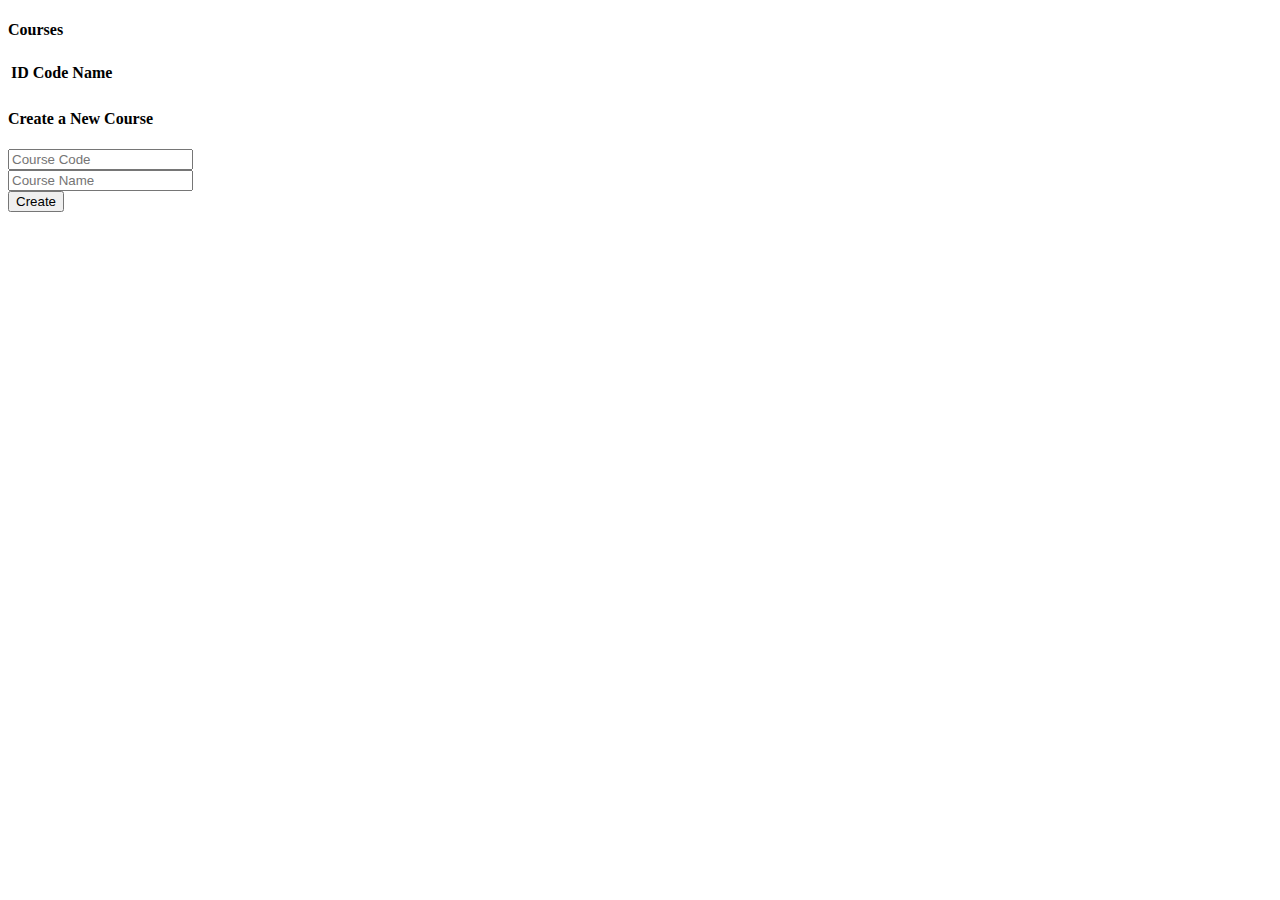
==== bin/main/mytemplates/courses.html @ 5bc19049 "Courses html works with creating course feature" ====
<!doctype html>

<html lang="en">
<head>
<meta charset="utf-8">

<title>Team 5</title>
<link
	href="https://cdn.jsdelivr.net/npm/bootstrap@5.0.0-beta2/dist/css/bootstrap.min.css"
	rel="stylesheet"
	integrity="sha384-BmbxuPwQa2lc/FVzBcNJ7UAyJxM6wuqIj61tLrc4wSX0szH/Ev+nYRRuWlolflfl"
	crossorigin="anonymous">

</head>

<body>
	<section class="col-6 my-2 mx-auto">
		<article class="card mt-4">
			<h4 class="card-header text-center text-secondary py-3">Courses</h4>
			<div class="card-body">
				<table class="mt-4 table table-borderless table-striped table-hover">
					<thead>
						<tr>
							<th scope="col">ID</th>
							<th scope="col">Code</th>
							<th scope="col">Name</th>
						</tr>
					</thead>
					<tbody>
						<tr th:each="course: ${courses}">
							<th scope="row" th:text="${course.id}" />
							<td th:text="${course.code}" />
							<td th:text="${course.name}" />
						</tr>
						</c:forEach>
					</tbody>
				</table>
			</div>
		</article>

		<article class="card mt-4">
			<h4 class="card-header text-center text-secondary py-3">Create a
				New Course</h4>
			<div class="card-body">
				<form method="post" action="/courses">
					<div class="input-group mb-3">
						<input type="text" class="form-control text-primary"
							placeholder="Course Code" aria-label="code" name="code"
							aria-describedby="course code" required>
					</div>
					<div class="input-group mb-3">
						<input type="text" class="form-control text-primary"
							placeholder="Course Name" aria-label="name" name="name"
							aria-describedby="course name" required>
					</div>
					<div>
						<input type="submit" id="submit-btn"
							class="d-block btn btn-outline-secondary ms-auto" value="Create">
					</div>
				</form>
			</div>
		</article>
	</section>


	<script
		src="https://cdn.jsdelivr.net/npm/bootstrap@5.0.0-beta2/dist/js/bootstrap.bundle.min.js"
		integrity="sha384-b5kHyXgcpbZJO/tY9Ul7kGkf1S0CWuKcCD38l8YkeH8z8QjE0GmW1gYU5S9FOnJ0"
		crossorigin="anonymous"></script>
</body>
</html>
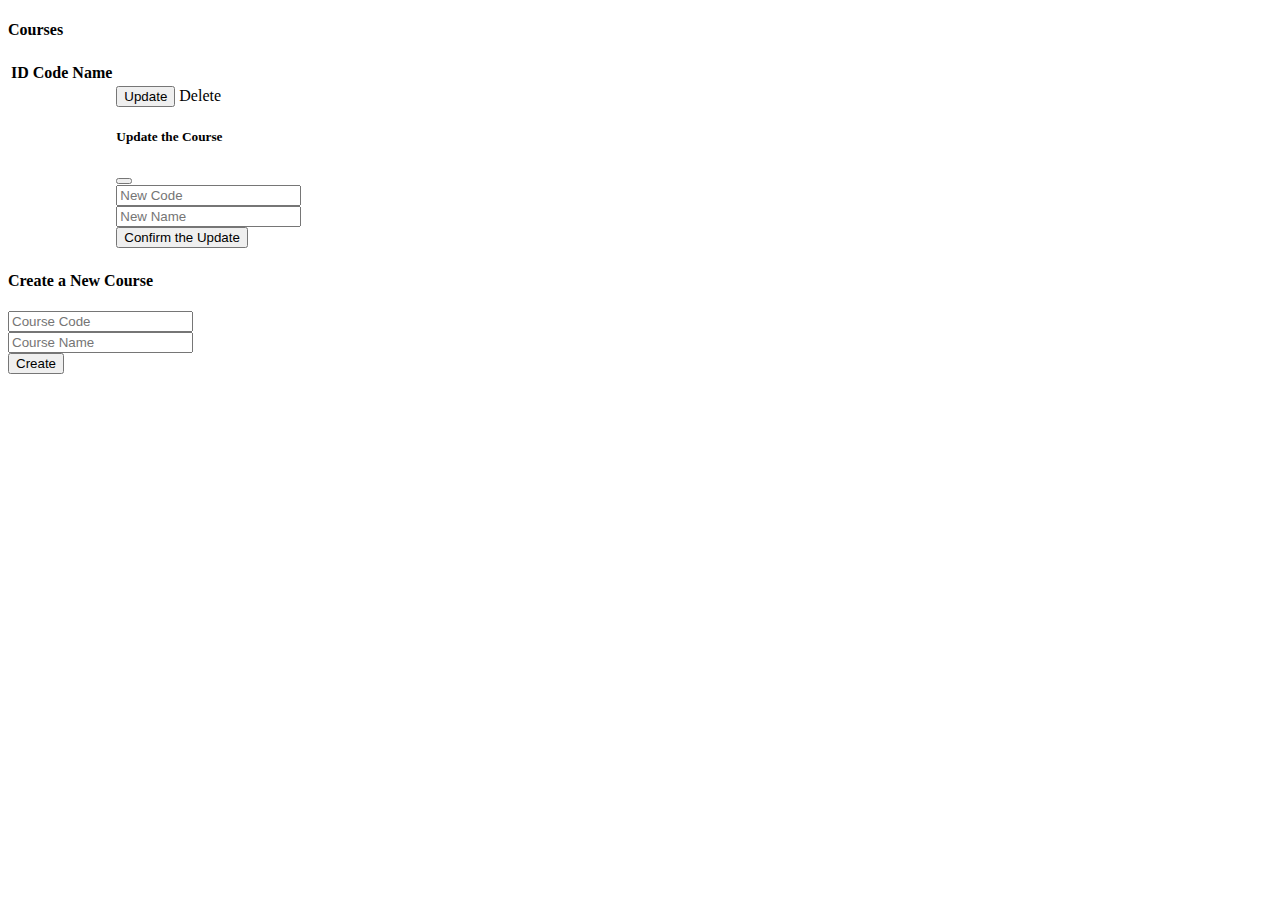
==== commit 20c84536: "course crud operations are finished" ====
--- a/bin/main/mytemplates/courses.html
+++ b/bin/main/mytemplates/courses.html
@@ -24,6 +24,7 @@
 							<th scope="col">ID</th>
 							<th scope="col">Code</th>
 							<th scope="col">Name</th>
+							<th scope="col"></th>
 						</tr>
 					</thead>
 					<tbody>
@@ -31,12 +32,62 @@
 							<th scope="row" th:text="${course.id}" />
 							<td th:text="${course.code}" />
 							<td th:text="${course.name}" />
+							<!-- Button trigger modal -->
+
+							<td class="text-end">
+								<button type="button" class="btn btn-outline-primary"
+									data-bs-toggle="modal" data-bs-target="#staticBackdrop">
+									Update</button> <a th:href="@{'/courses/' + ${course.id} + '/delete'}"
+								class="btn btn-outline-danger"> Delete </a>
+
+								<div class="modal fade" id="staticBackdrop"
+									data-bs-backdrop="static" data-bs-keyboard="false"
+									tabindex="-1" aria-labelledby="staticBackdropLabel"
+									aria-hidden="true">
+									<div class="modal-dialog">
+										<div class="modal-content">
+											<div class="modal-header card-header text-secondary">
+												<h5 class="modal-title ms-auto" id="staticBackdropLabel">
+													Update the Course
+												</h5>
+												<button type="button" class="btn-close"
+													data-bs-dismiss="modal" aria-label="Close"></button>
+											</div>
+											<div class="modal-body">
+												<div class="card-body">
+													<form method="post" action="#" th:action="@{'/courses/' + ${course.id} + '/update'}">
+														<div class="input-group mb-3">
+															<input type="text" class="form-control"
+																placeholder="New Code" aria-label="code" name="code"
+																th:value="${course.code}"
+																aria-describedby="course code" required>
+														</div>
+														<div class="input-group mb-3">
+															<input type="text" class="form-control"
+																placeholder="New Name" aria-label="name" name="name"
+																th:value="${course.name}"
+																aria-describedby="course name" required>
+														</div>
+														<div>
+															<input type="submit" id="submit-btn"
+																class="d-block btn btn-outline-primary ms-auto"
+																value="Confirm the Update">
+														</div>
+													</form>
+												</div>
+											</div>
+										</div>
+									</div>
+								</div>
+
+							</td>
 						</tr>
-						</c:forEach>
 					</tbody>
 				</table>
 			</div>
 		</article>
+
+
 
 		<article class="card mt-4">
 			<h4 class="card-header text-center text-secondary py-3">Create a
@@ -55,11 +106,12 @@
 					</div>
 					<div>
 						<input type="submit" id="submit-btn"
-							class="d-block btn btn-outline-secondary ms-auto" value="Create">
+							class="d-block btn btn-outline-primary ms-auto" value="Create">
 					</div>
 				</form>
 			</div>
 		</article>
+
 	</section>
 
 
